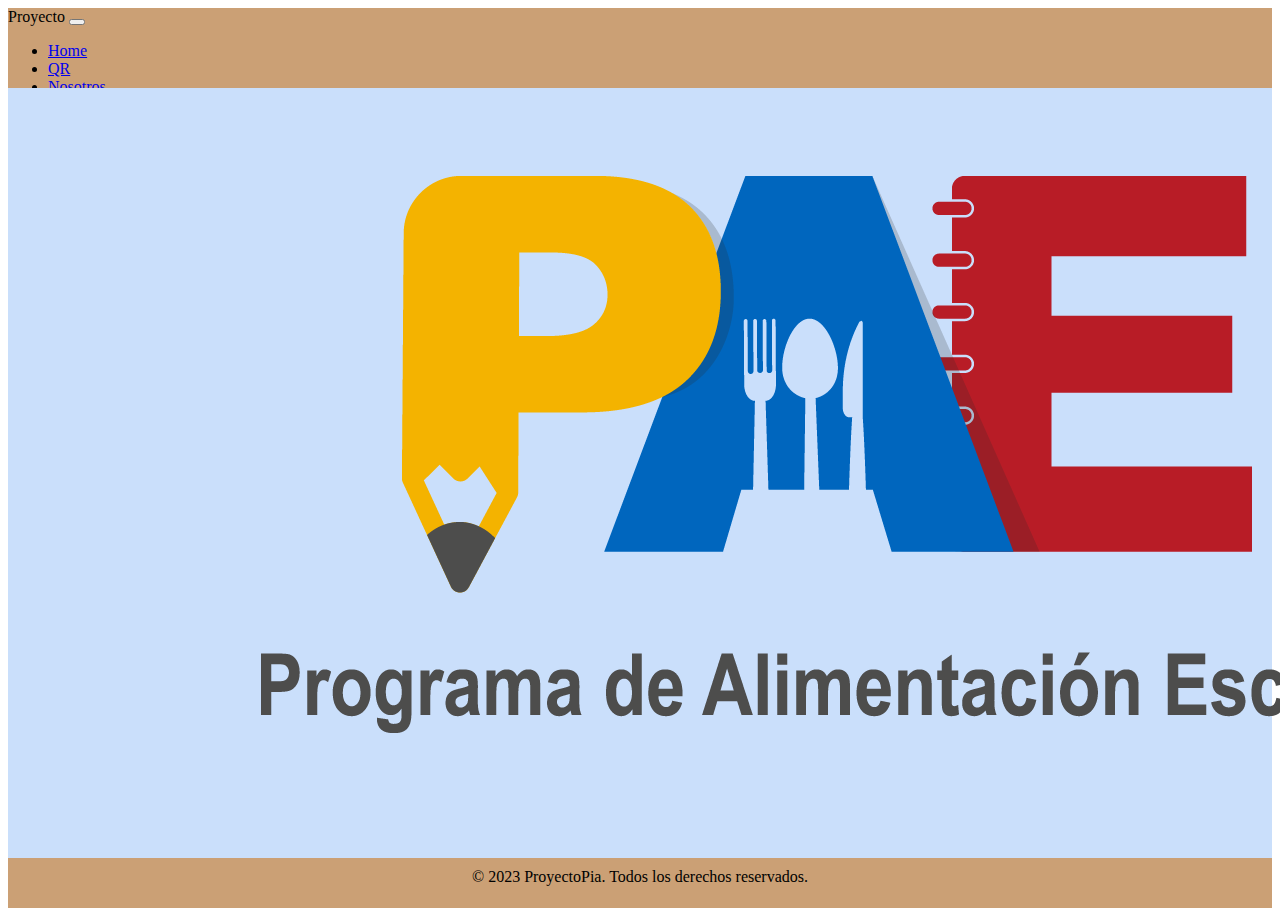
==== static/index.html @ 4f075eba "DB nueva" ====
<!DOCTYPE html>
<html lang="es">
<head>

    <meta charset="UTF-8">
    <meta http-equiv="X-UA-Compatible" content="IE=edge">
    <meta name="viewport" content="width=device-width, initial-scale=1.0">
    <title>Proyecto de administración de refrigerios</title>
    <link rel="stylesheet" href="/static/CSS/estilos.css">
    <link href="https://cdn.jsdelivr.net/npm/bootstrap@5.3.1/dist/css/bootstrap.min.css" rel="stylesheet" integrity="sha384-4bw+/aepP/YC94hEpVNVgiZdgIC5+VKNBQNGCHeKRQN+PtmoHDEXuppvnDJzQIu9" crossorigin="anonymous">

</head>
<body class="grid-container">

<header class="header">

    <nav class="navbar navbar-expand-lg" style="background-color: #cba075;
    height: 80px;
    ">
        <div class="container-fluid">
          <a class="navbar-brand">Proyecto</a>
          <button class="navbar-toggler" type="button" data-bs-toggle="collapse" data-bs-target="#navbarSupportedContent" aria-controls="navbarSupportedContent" aria-expanded="false" aria-label="Toggle navigation">
            <span class="navbar-toggler-icon"></span>
          </button>
          <div class="collapse navbar-collapse" id="navbarSupportedContent">
            <ul class="navbar-nav me-auto mb-2 mb-lg-0">
              <li class="nav-item">
                <a class="nav-link active" aria-current="page" href="/static/index.html">Home</a>
              </li>

              <li class="nav-item">
                <a class="nav-link active" aria-current="page" href="../static/HTML/indexQR.HTML">QR</a>
              </li>

              <li class="nav-item dropdown">
                <a class="nav-link dropdown-toggle" href="#" role="button" data-bs-toggle="dropdown" aria-expanded="false">
                  Nosotros
                </a>
                <ul class="dropdown-menu">
                  <li><a class="dropdown-item" href="../static/HTML/mision.HTML">Misión</a></li>
                  <li><a class="dropdown-item" href="../static/HTML/vision.html">Visión</a></li>
                  
                  
                </ul>
              </li>
              <li class="nav-item dropdown">
                <a class="nav-link dropdown-toggle" href="#" role="button" data-bs-toggle="dropdown" aria-expanded="false">
                  Usuarios
                </a>
                <ul class="dropdown-menu">
                  <li><a class="dropdown-item" href="../static/HTML/registrar.html">Registro admin</a></li>
                  <li><a class="dropdown-item" href="../static/HTML/registroE.html">Registro de estudiante</a></li>
                  <li><a class="dropdown-item" href=""></a></li>
                  <li><a class="dropdown-item" href="../static/HTML/inicioSA.html">Inicio de sesión admin</a></li>
                </ul>
              </li>
            </ul>
                <form class="d-flex" role="search" method="post">
                    <img src="../static/IMG/logojose.jpg" id="logoJ" alt="">
                </form>
          </div>
        </div>
      </nav>

</header>

<main id="main">

<img src="../static/IMG/pae.jpg" alt="" id="pae-img">

</main>

<footer id="footer">

  <div class="copyright">
    &copy; 2023 ProyectoPia. Todos los derechos reservados.
  </div>

</footer>


<script src="https://cdn.jsdelivr.net/npm/bootstrap@5.3.1/dist/js/bootstrap.bundle.min.js" integrity="sha384-HwwvtgBNo3bZJJLYd8oVXjrBZt8cqVSpeBNS5n7C8IVInixGAoxmnlMuBnhbgrkm" crossorigin="anonymous"></script>

</body>
</html>
---- static/CSS/estilos.css ----
html{
    height: 100%;
}

body{
    min-height: 100%;
}

.header{
    grid-area: header;
}

#main{
  background-color: #cadffb;
}

#pae-img{
  margin-left: 20%;
  margin-top: 7%;
}

#logoJ{
  margin-right: 50px;
  height: 75px;
}

#QR{
  width: 25%;
  height: 50%;
  margin-top: 12%;
  margin-left: 37%;
}

#footer{
    grid-area: footer;
    background-color: #cba075;
}

footer {
  color: black;
  text-align: center;
  padding: 10px 0;
}

.copyright {
  font-size: 16px;
}

.grid-container{
    display: grid;
    gap: 10px;
    grid-template: 
    "header" 80px
    "main" auto
    "footer" 50px;
}

/*responsive de tablet*/

@media(min-width: 600px) and (max-width: 899px){
    .grid-container{
        display: grid;
        gap: 10px;
        grid-template: 
        "header header" 80px
        "main main" auto 920px
        "footer footer" 50px / 200px auto;
    }

}

/*responsive de pc*/

@media(min-width: 900px) and (max-width: 2000px){
    .grid-container{
        display: grid;
        gap: 0px;
        grid-template: 
        "header header header" 80px
        "main main main" auto 1920px
        "footer footer footer" 80px / 200px auto 200px;
    }

}

/*inicio registro*/
  
  .heading {
    margin-top: 150px;  
    text-align: center;
    font-weight: 900;
    font-size: 30px;
    color: #cba075;
  }
  
  .form {
    margin-left: 450px;  
    width: 400px;  
    margin-top: 35px;
  }
  
  .form .input {
    width: 100%;
    background: white;
    border: none;
    padding: 15px 20px;
    border-radius: 20px;
    margin-top: 15px;
    box-shadow: #e8c39e 0px 10px 10px -5px;
    border-inline: 2px solid transparent;
  }
  
  .form .input::-moz-placeholder {
    color: rgb(170, 170, 170);
  }
  
  .form .input::placeholder {
    color: rgb(170, 170, 170);
  }
  
  .form .input:focus {
    outline: none;
    border-inline: 2px solid #e8c39e;
  }
  
  .form .forgot-password {
    display: block;
    margin-top: 10px;
    margin-left: 10px;
  }
  
  .form .forgot-password a {
    font-size: 11px;
    color: grey;
    text-decoration: none;
  }
  
  .form .login-button {
    display: block;
    width: 100%;
    font-weight: bold;
    background: linear-gradient(45deg,#e8c39e 0%, #e8c39e 100%);
    color: white;
    padding-block: 15px;
    margin: 20px auto;
    border-radius: 20px;
    box-shadow: rgba(133, 189, 215, 0.8784313725) 0px 20px 10px -15px;
    border: none;
    transition: all 0.2s ease-in-out;
  }
  
  .form .login-button:hover {
    transform: scale(1.03);
    box-shadow: rgba(133, 189, 215, 0.8784313725) 0px 23px 10px -20px;
  }
  
  .form .login-button:active {
    transform: scale(0.95);
    box-shadow: rgba(133, 189, 215, 0.8784313725) 0px 15px 10px -10px;
  }
  
  .form .social-account-container {
    margin-top: 40px;
  }
  
  .form .social-account-container .title {
    display: block;
    text-align: center;
    font-size: 10px;
    color: rgb(170, 170, 170);
  }
  
  .form .social-account-container .social-accounts {
    width: 100%;
    display: flex;
    justify-content: center;
    gap: 15px;
    margin-top: 10px;
  }
  
  .form .social-account-container .social-accounts .social-button {
    background: linear-gradient(45deg, rgb(0, 0, 0) 0%, rgb(112, 112, 112) 100%);
    border: 5px solid white;
    padding: 5px;
    border-radius: 50%;
    width: 40px;
    aspect-ratio: 1;
    display: grid;
    place-content: center;
    box-shadow: rgba(133, 189, 215, 0.8784313725) 0px 12px 10px -8px;
    transition: all 0.2s ease-in-out;
  }
  
  .form .social-account-container .social-accounts .social-button .svg {
    fill: white;
    margin: auto;
  }
  
  .form .social-account-container .social-accounts .social-button:hover {
    transform: scale(1.2);
  }
  
  .form .social-account-container .social-accounts .social-button:active {
    transform: scale(0.9);
  }
  
  .form .agreement {
    display: block;
    text-align: center;
    margin-top: 15px;
  }
  
  .form .agreement a {
    text-decoration: none;
    color: gray;
    font-size: 9px;
  }
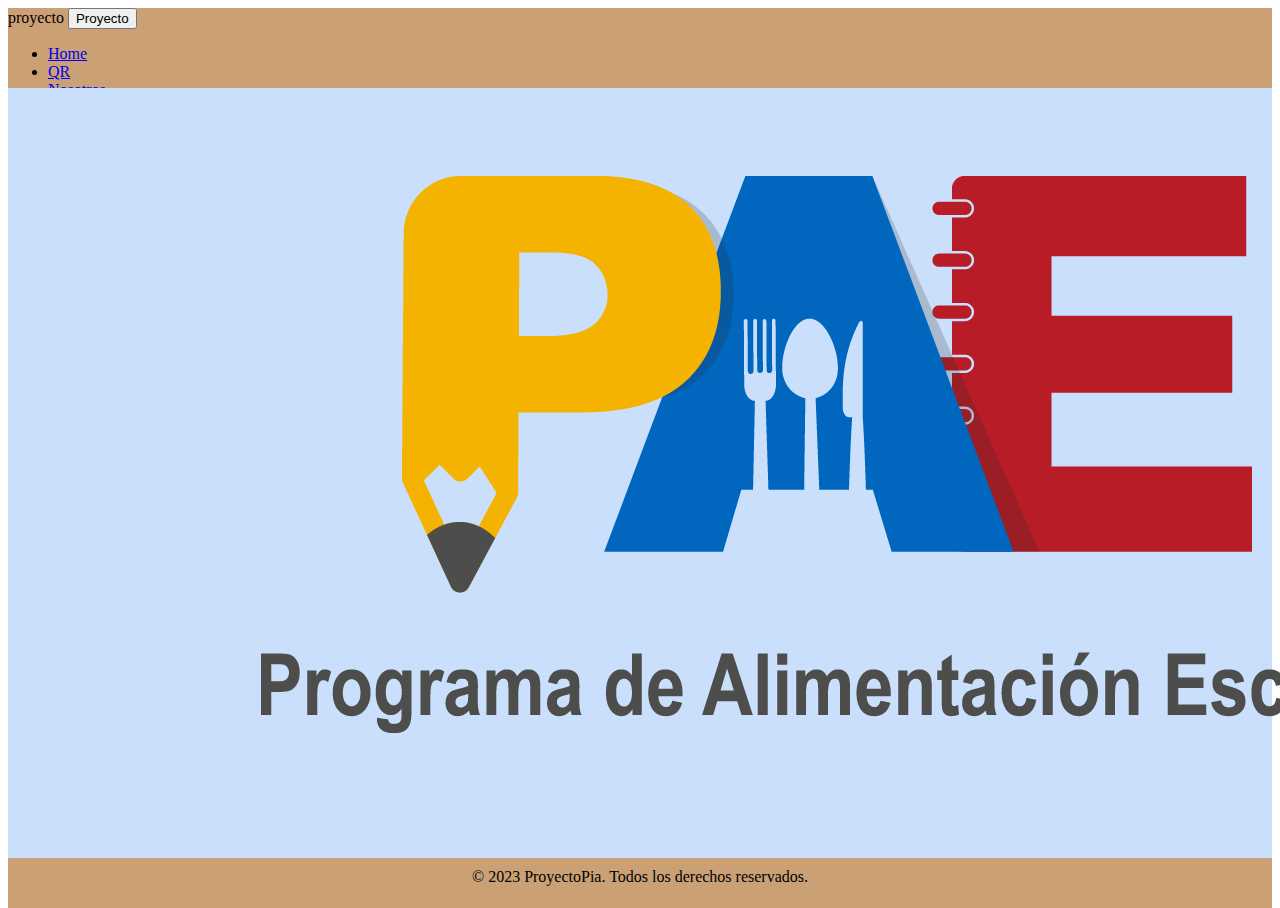
==== commit 1dcefdb7: "actualizacion a botones" ====
--- a/static/index.html
+++ b/static/index.html
@@ -1,5 +1,6 @@
 <!DOCTYPE html>
 <html lang="es">
+
 <head>
 
     <meta charset="UTF-8">
@@ -10,76 +11,80 @@
     <link href="https://cdn.jsdelivr.net/npm/bootstrap@5.3.1/dist/css/bootstrap.min.css" rel="stylesheet" integrity="sha384-4bw+/aepP/YC94hEpVNVgiZdgIC5+VKNBQNGCHeKRQN+PtmoHDEXuppvnDJzQIu9" crossorigin="anonymous">
 
 </head>
+
 <body class="grid-container">
 
-<header class="header">
+    <header class="header">
 
-    <nav class="navbar navbar-expand-lg" style="background-color: #cba075;
+        <nav class="navbar navbar-expand-lg" style="background-color: #cba075;
     height: 80px;
     ">
-        <div class="container-fluid">
-          <a class="navbar-brand">Proyecto</a>
-          <button class="navbar-toggler" type="button" data-bs-toggle="collapse" data-bs-target="#navbarSupportedContent" aria-controls="navbarSupportedContent" aria-expanded="false" aria-label="Toggle navigation">
-            <span class="navbar-toggler-icon"></span>
+            <div class="container-fluid">
+                <a class="navbar-brand">Proyecto</a>
+                <button class="navbar-toggler" type="button" data-bs-toggle="collapse" data-bs-target="#navbarSupportedContent" aria-controls="navbarSupportedContent" aria-expanded="false" aria-label="Toggle navigation">
+            <span class="navbar-toggler-icon">Proyecto</span>
           </button>
-          <div class="collapse navbar-collapse" id="navbarSupportedContent">
-            <ul class="navbar-nav me-auto mb-2 mb-lg-0">
-              <li class="nav-item">
-                <a class="nav-link active" aria-current="page" href="/static/index.html">Home</a>
-              </li>
+                <div class="collapse navbar-collapse" id="navbarSupportedContent">
+                    <ul class="navbar-nav me-auto mb-2 mb-lg-0">
+                        <li class="nav-item">
+                            <a class="nav-link active" aria-current="page" href="/static/index.html">Home</a>
+                        </li>
 
-              <li class="nav-item">
-                <a class="nav-link active" aria-current="page" href="../static/HTML/indexQR.HTML">QR</a>
-              </li>
+                        <li class="nav-item">
+                            <a class="nav-link active" aria-current="page" href="../static/HTML/indexQR.HTML">QR</a>
+                        </li>
 
-              <li class="nav-item dropdown">
-                <a class="nav-link dropdown-toggle" href="#" role="button" data-bs-toggle="dropdown" aria-expanded="false">
+                        <li class="nav-item dropdown">
+                            <a class="nav-link dropdown-toggle" href="#" role="button" data-bs-toggle="dropdown" aria-expanded="false">
                   Nosotros
                 </a>
-                <ul class="dropdown-menu">
-                  <li><a class="dropdown-item" href="../static/HTML/mision.HTML">Misión</a></li>
-                  <li><a class="dropdown-item" href="../static/HTML/vision.html">Visión</a></li>
-                  
-                  
-                </ul>
-              </li>
-              <li class="nav-item dropdown">
-                <a class="nav-link dropdown-toggle" href="#" role="button" data-bs-toggle="dropdown" aria-expanded="false">
+                            <ul class="dropdown-menu">
+                                <li><a class="dropdown-item" href="../static/HTML/mision.HTML">Misión</a></li>
+                                <li><a class="dropdown-item" href="../static/HTML/vision.html">Visión</a></li>
+
+
+                            </ul>
+                        </li>
+                        <li class="nav-item dropdown">
+                            <a class="nav-link dropdown-toggle" href="#" role="button" data-bs-toggle="dropdown" aria-expanded="false">
                   Usuarios
                 </a>
-                <ul class="dropdown-menu">
-                  <li><a class="dropdown-item" href="../static/HTML/registrar.html">Registro admin</a></li>
-                  <li><a class="dropdown-item" href="../static/HTML/registroE.html">Registro de estudiante</a></li>
-                  <li><a class="dropdown-item" href=""></a></li>
-                  <li><a class="dropdown-item" href="../static/HTML/inicioSA.html">Inicio de sesión admin</a></li>
-                </ul>
-              </li>
-            </ul>
-                <form class="d-flex" role="search" method="post">
-                    <img src="../static/IMG/logojose.jpg" id="logoJ" alt="">
-                </form>
-          </div>
+                            <ul class="dropdown-menu">
+                                <li><a class="dropdown-item" href="../static/HTML/registrar.html">Registro admin</a></li>
+                                <li><a class="dropdown-item" href="../static/HTML/registroE.html">Registro de estudiante</a></li>
+                                <li>
+                                    <a class="dropdown-item" href=""></a>
+                                </li>
+                                <li><a class="dropdown-item" href="../static/HTML/inicioSA.html">Inicio de sesión admin</a></li>
+                            </ul>
+                        </li>
+                    </ul>
+                    <form class="d-flex" role="search" method="post">
+                        <img src="../static/IMG/logojose.jpg" id="logoJ" alt="">
+                    </form>
+                </div>
+            </div>
+        </nav>
+
+    </header>
+
+    <main id="main">
+
+        <img src="../static/IMG/pae.jpg" alt="" id="pae-img">
+
+    </main>
+
+    <footer id="footer">
+
+        <div class="copyright">
+            &copy; 2023 ProyectoPia. Todos los derechos reservados.
         </div>
-      </nav>
 
-</header>
-
-<main id="main">
-
-<img src="../static/IMG/pae.jpg" alt="" id="pae-img">
-
-</main>
-
-<footer id="footer">
-
-  <div class="copyright">
-    &copy; 2023 ProyectoPia. Todos los derechos reservados.
-  </div>
-
-</footer>
+    </footer>
 
 
-<script src="https://cdn.jsdelivr.net/npm/bootstrap@5.3.1/dist/js/bootstrap.bundle.min.js" integrity="sha384-HwwvtgBNo3bZJJLYd8oVXjrBZt8cqVSpeBNS5n7C8IVInixGAoxmnlMuBnhbgrkm" crossorigin="anonymous"></script>
+    <script src="https://cdn.jsdelivr.net/npm/bootstrap@5.3.1/dist/js/bootstrap.bundle.min.js" integrity="sha384-HwwvtgBNo3bZJJLYd8oVXjrBZt8cqVSpeBNS5n7C8IVInixGAoxmnlMuBnhbgrkm" crossorigin="anonymous"></script>
 
 </body>
+
 </html>--- a/static/CSS/estilos.css
+++ b/static/CSS/estilos.css
@@ -1,105 +1,97 @@
-html{
+html {
     height: 100%;
 }
 
-body{
+body {
     min-height: 100%;
 }
 
-.header{
+.header {
     grid-area: header;
 }
 
-#main{
-  background-color: #cadffb;
-}
-
-#pae-img{
-  margin-left: 20%;
-  margin-top: 7%;
-}
-
-#logoJ{
-  margin-right: 50px;
-  height: 75px;
-}
-
-#QR{
-  width: 25%;
-  height: 50%;
-  margin-top: 12%;
-  margin-left: 37%;
-}
-
-#footer{
+#main {
+    background-color: #cadffb;
+}
+
+#pae-img {
+    margin-left: 20%;
+    margin-top: 7%;
+}
+
+#logoJ {
+    margin-right: 50px;
+    height: 75px;
+}
+
+#QR {
+    width: 25%;
+    height: 50%;
+    margin-top: 12%;
+    margin-left: 37%;
+}
+
+#footer {
     grid-area: footer;
     background-color: #cba075;
 }
 
 footer {
-  color: black;
-  text-align: center;
-  padding: 10px 0;
+    color: black;
+    text-align: center;
+    padding: 10px 0;
 }
 
 .copyright {
-  font-size: 16px;
-}
-
-.grid-container{
+    font-size: 16px;
+}
+
+.grid-container {
     display: grid;
     gap: 10px;
-    grid-template: 
-    "header" 80px
-    "main" auto
-    "footer" 50px;
-}
+    grid-template: "header" 80px "main" auto "footer" 50px;
+}
+
 
 /*responsive de tablet*/
 
-@media(min-width: 600px) and (max-width: 899px){
-    .grid-container{
+@media(min-width: 600px) and (max-width: 899px) {
+    .grid-container {
         display: grid;
         gap: 10px;
-        grid-template: 
-        "header header" 80px
-        "main main" auto 920px
-        "footer footer" 50px / 200px auto;
+        grid-template: "header header" 80px "main main" auto 920px "footer footer" 50px / 200px auto;
     }
-
-}
+}
+
 
 /*responsive de pc*/
 
-@media(min-width: 900px) and (max-width: 2000px){
-    .grid-container{
+@media(min-width: 900px) and (max-width: 2000px) {
+    .grid-container {
         display: grid;
         gap: 0px;
-        grid-template: 
-        "header header header" 80px
-        "main main main" auto 1920px
-        "footer footer footer" 80px / 200px auto 200px;
+        grid-template: "header header header" 80px "main main main" auto 1920px "footer footer footer" 80px / 200px auto 200px;
     }
-
-}
+}
+
 
 /*inicio registro*/
-  
-  .heading {
-    margin-top: 150px;  
+
+.heading {
+    margin-top: 150px;
     text-align: center;
     font-weight: 900;
     font-size: 30px;
     color: #cba075;
-  }
-  
-  .form {
-    margin-left: 450px;  
-    width: 400px;  
+}
+
+.form {
+    margin-left: 450px;
+    width: 400px;
     margin-top: 35px;
-  }
-  
-  .form .input {
+}
+
+.form .input {
     width: 100%;
     background: white;
     border: none;
@@ -108,38 +100,38 @@
     margin-top: 15px;
     box-shadow: #e8c39e 0px 10px 10px -5px;
     border-inline: 2px solid transparent;
-  }
-  
-  .form .input::-moz-placeholder {
+}
+
+.form .input::-moz-placeholder {
     color: rgb(170, 170, 170);
-  }
-  
-  .form .input::placeholder {
+}
+
+.form .input::placeholder {
     color: rgb(170, 170, 170);
-  }
-  
-  .form .input:focus {
+}
+
+.form .input:focus {
     outline: none;
     border-inline: 2px solid #e8c39e;
-  }
-  
-  .form .forgot-password {
+}
+
+.form .forgot-password {
     display: block;
     margin-top: 10px;
     margin-left: 10px;
-  }
-  
-  .form .forgot-password a {
+}
+
+.form .forgot-password a {
     font-size: 11px;
     color: grey;
     text-decoration: none;
-  }
-  
-  .form .login-button {
+}
+
+.form .login-button {
     display: block;
     width: 100%;
     font-weight: bold;
-    background: linear-gradient(45deg,#e8c39e 0%, #e8c39e 100%);
+    background: linear-gradient(45deg, #e8c39e 0%, #e8c39e 100%);
     color: white;
     padding-block: 15px;
     margin: 20px auto;
@@ -147,38 +139,38 @@
     box-shadow: rgba(133, 189, 215, 0.8784313725) 0px 20px 10px -15px;
     border: none;
     transition: all 0.2s ease-in-out;
-  }
-  
-  .form .login-button:hover {
+}
+
+.form .login-button:hover {
     transform: scale(1.03);
     box-shadow: rgba(133, 189, 215, 0.8784313725) 0px 23px 10px -20px;
-  }
-  
-  .form .login-button:active {
+}
+
+.form .login-button:active {
     transform: scale(0.95);
     box-shadow: rgba(133, 189, 215, 0.8784313725) 0px 15px 10px -10px;
-  }
-  
-  .form .social-account-container {
+}
+
+.form .social-account-container {
     margin-top: 40px;
-  }
-  
-  .form .social-account-container .title {
+}
+
+.form .social-account-container .title {
     display: block;
     text-align: center;
     font-size: 10px;
     color: rgb(170, 170, 170);
-  }
-  
-  .form .social-account-container .social-accounts {
+}
+
+.form .social-account-container .social-accounts {
     width: 100%;
     display: flex;
     justify-content: center;
     gap: 15px;
     margin-top: 10px;
-  }
-  
-  .form .social-account-container .social-accounts .social-button {
+}
+
+.form .social-account-container .social-accounts .social-button {
     background: linear-gradient(45deg, rgb(0, 0, 0) 0%, rgb(112, 112, 112) 100%);
     border: 5px solid white;
     padding: 5px;
@@ -189,31 +181,35 @@
     place-content: center;
     box-shadow: rgba(133, 189, 215, 0.8784313725) 0px 12px 10px -8px;
     transition: all 0.2s ease-in-out;
-  }
-  
-  .form .social-account-container .social-accounts .social-button .svg {
+}
+
+.form .social-account-container .social-accounts .social-button .svg {
     fill: white;
     margin: auto;
-  }
-  
-  .form .social-account-container .social-accounts .social-button:hover {
+}
+
+.form .social-account-container .social-accounts .social-button:hover {
     transform: scale(1.2);
-  }
-  
-  .form .social-account-container .social-accounts .social-button:active {
+}
+
+.form .social-account-container .social-accounts .social-button:active {
     transform: scale(0.9);
-  }
-  
-  .form .agreement {
+}
+
+.form .agreement {
     display: block;
     text-align: center;
     margin-top: 15px;
-  }
-  
-  .form .agreement a {
+}
+
+.form .agreement a {
     text-decoration: none;
     color: gray;
     font-size: 9px;
-  }
-
-
+}
+
+.navbar-brand {
+    cursor: pointer;
+    text-transform: lowercase;
+    transition: .3s ease all;
+}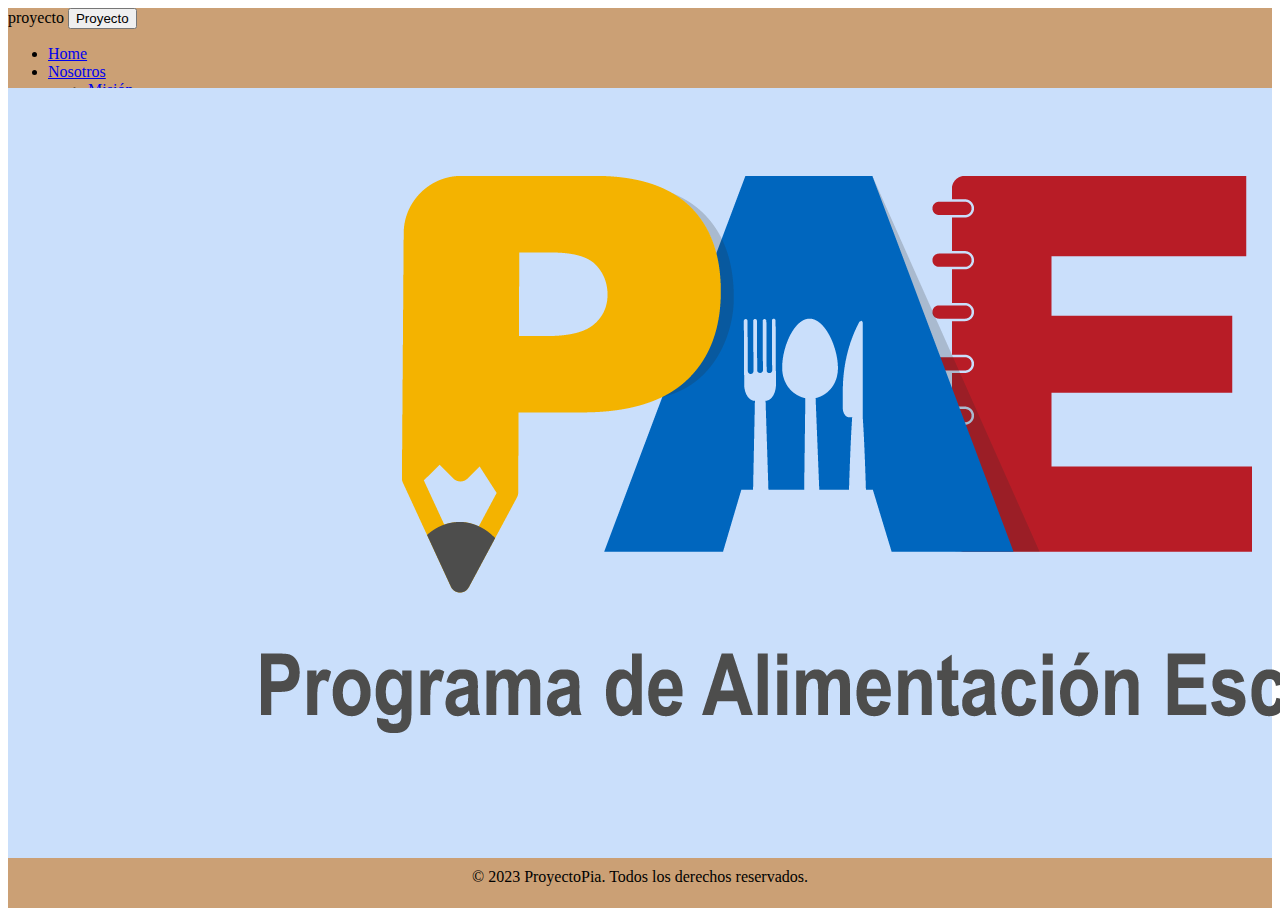
==== commit d7703922: "CRUD listo" ====
--- a/static/index.html
+++ b/static/index.html
@@ -30,14 +30,11 @@
                             <a class="nav-link active" aria-current="page" href="/static/index.html">Home</a>
                         </li>
 
-                        <li class="nav-item">
-                            <a class="nav-link active" aria-current="page" href="../static/HTML/indexQR.HTML">QR</a>
-                        </li>
 
                         <li class="nav-item dropdown">
                             <a class="nav-link dropdown-toggle" href="#" role="button" data-bs-toggle="dropdown" aria-expanded="false">
-                  Nosotros
-                </a>
+                                Nosotros
+                            </a>
                             <ul class="dropdown-menu">
                                 <li><a class="dropdown-item" href="../static/HTML/mision.HTML">Misión</a></li>
                                 <li><a class="dropdown-item" href="../static/HTML/vision.html">Visión</a></li>
@@ -47,8 +44,8 @@
                         </li>
                         <li class="nav-item dropdown">
                             <a class="nav-link dropdown-toggle" href="#" role="button" data-bs-toggle="dropdown" aria-expanded="false">
-                  Usuarios
-                </a>
+                                Usuarios
+                            </a>
                             <ul class="dropdown-menu">
                                 <li><a class="dropdown-item" href="../static/HTML/registrar.html">Registro admin</a></li>
                                 <li><a class="dropdown-item" href="../static/HTML/registroE.html">Registro de estudiante</a></li>
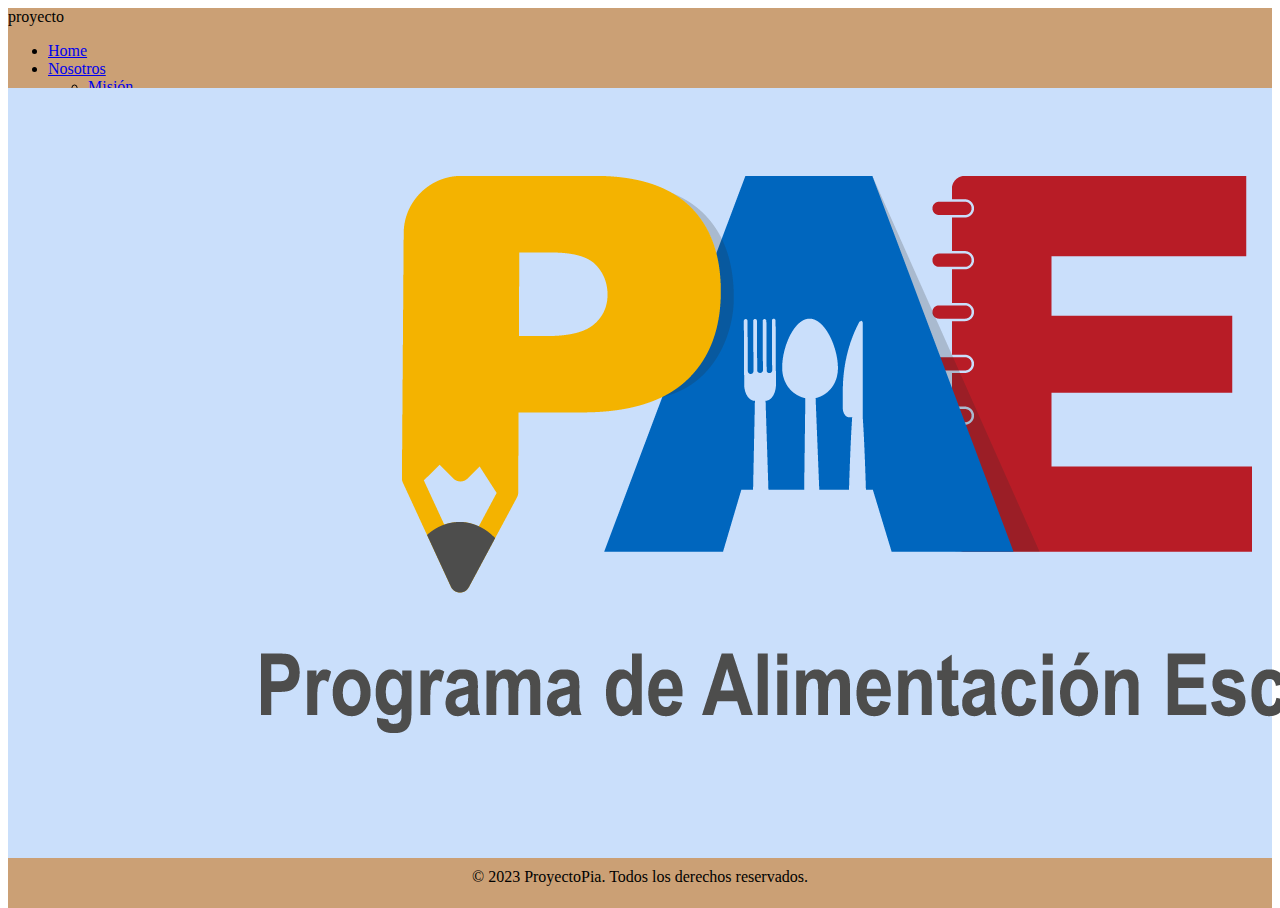
==== commit ac38063c: "borrar estilizado" ====
--- a/static/index.html
+++ b/static/index.html
@@ -21,9 +21,6 @@
     ">
             <div class="container-fluid">
                 <a class="navbar-brand">Proyecto</a>
-                <button class="navbar-toggler" type="button" data-bs-toggle="collapse" data-bs-target="#navbarSupportedContent" aria-controls="navbarSupportedContent" aria-expanded="false" aria-label="Toggle navigation">
-            <span class="navbar-toggler-icon">Proyecto</span>
-          </button>
                 <div class="collapse navbar-collapse" id="navbarSupportedContent">
                     <ul class="navbar-nav me-auto mb-2 mb-lg-0">
                         <li class="nav-item">
--- a/static/CSS/estilos.css
+++ b/static/CSS/estilos.css
@@ -78,7 +78,15 @@
 /*inicio registro*/
 
 .heading {
-    margin-top: 150px;
+    margin-top: 140px;
+    text-align: center;
+    font-weight: 900;
+    font-size: 30px;
+    color: #cba075;
+}
+
+.headingAI {
+    margin-top: 190px;
     text-align: center;
     font-weight: 900;
     font-size: 30px;
@@ -212,4 +220,5 @@
     cursor: pointer;
     text-transform: lowercase;
     transition: .3s ease all;
+    font-family: Bloogle
 }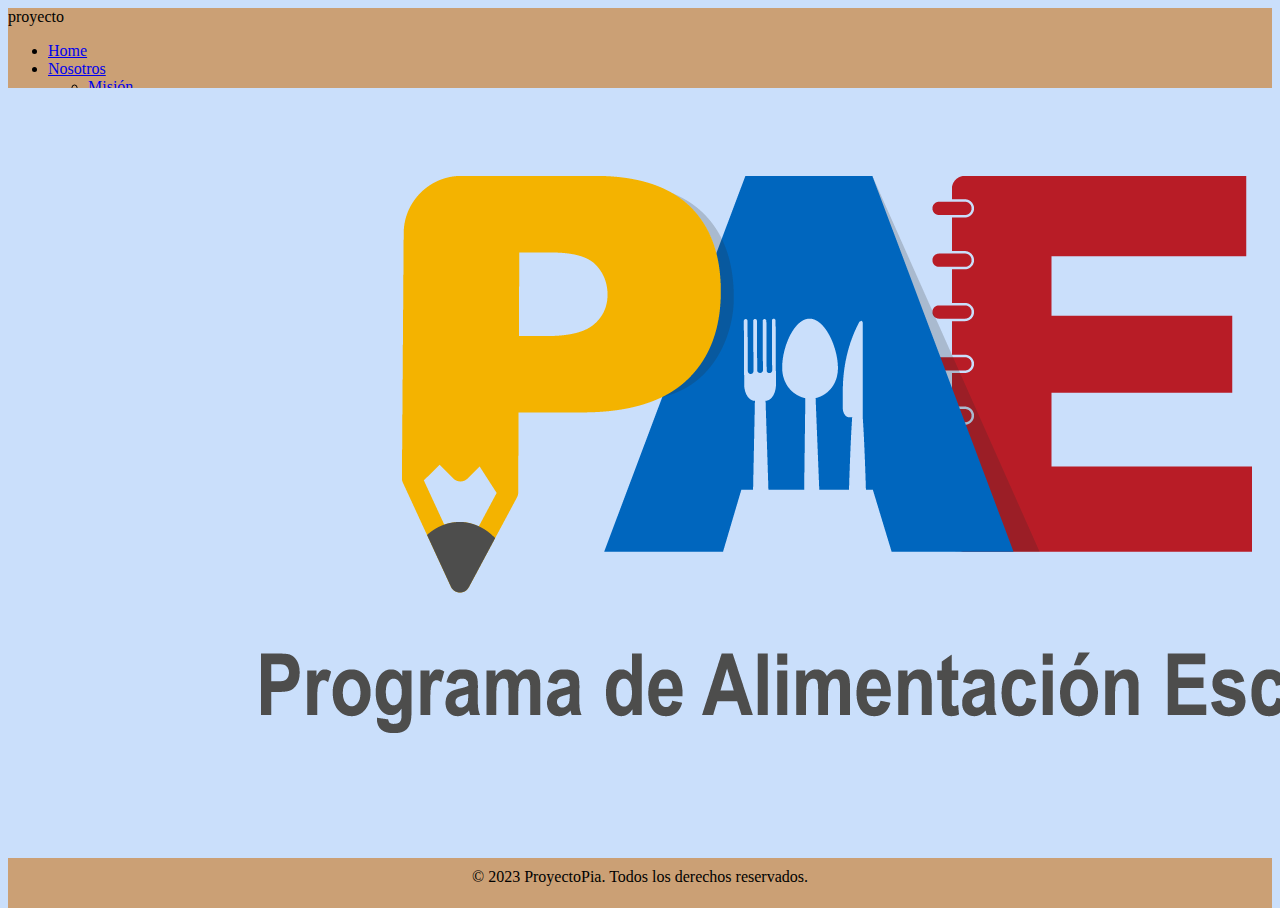
==== commit 8f51c8ab: "inicio sesion modificado" ====
--- a/static/index.html
+++ b/static/index.html
@@ -46,9 +46,6 @@
                             <ul class="dropdown-menu">
                                 <li><a class="dropdown-item" href="../static/HTML/registrar.html">Registro admin</a></li>
                                 <li><a class="dropdown-item" href="../static/HTML/registroE.html">Registro de estudiante</a></li>
-                                <li>
-                                    <a class="dropdown-item" href=""></a>
-                                </li>
                                 <li><a class="dropdown-item" href="../static/HTML/inicioSA.html">Inicio de sesión admin</a></li>
                             </ul>
                         </li>
--- a/static/CSS/estilos.css
+++ b/static/CSS/estilos.css
@@ -8,6 +8,10 @@
 
 .header {
     grid-area: header;
+}
+
+.grid-container {
+    background-color: #cadffb;
 }
 
 #main {
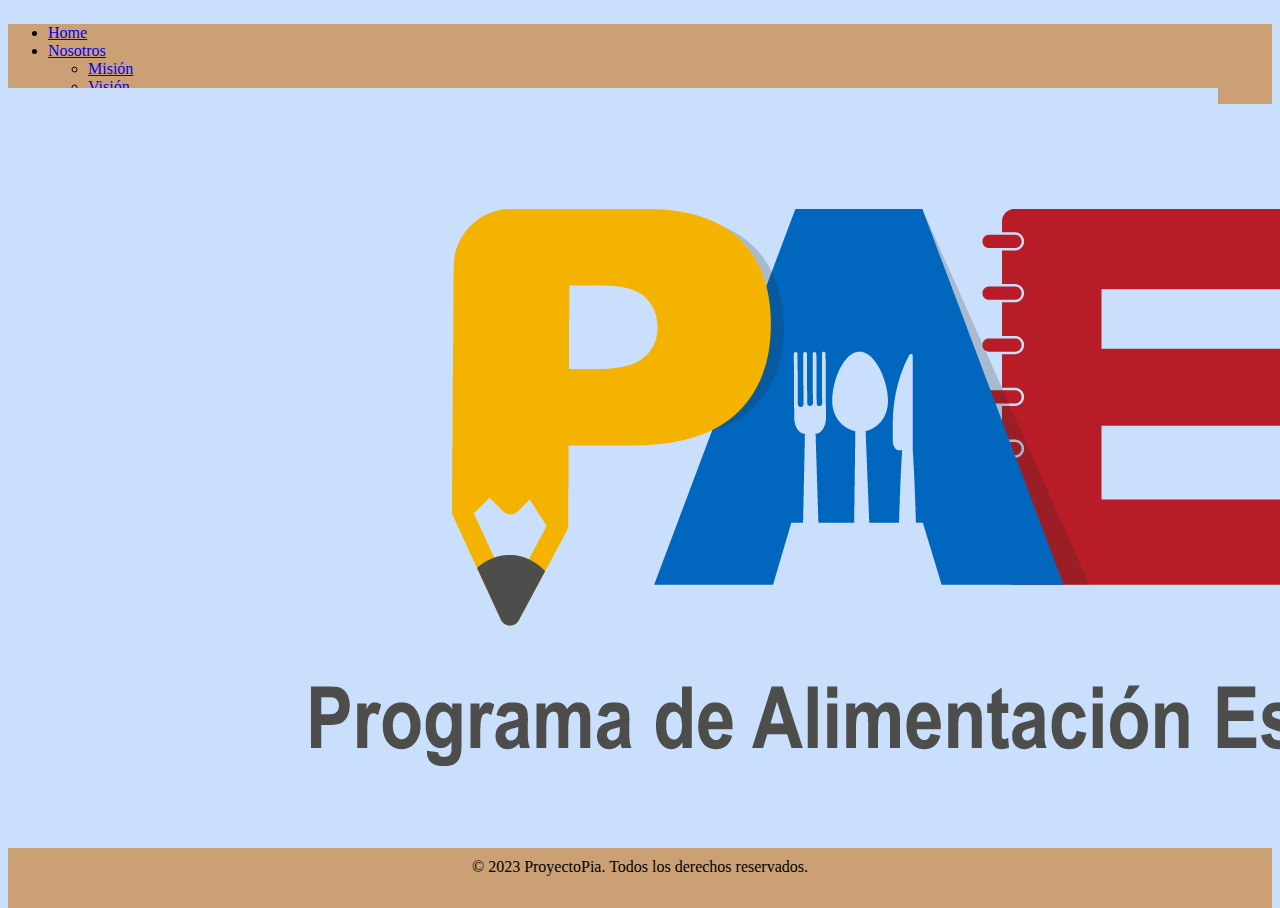
==== commit 8cf63dfd: "palabra proyecto borrada" ====
--- a/static/index.html
+++ b/static/index.html
@@ -20,12 +20,13 @@
     height: 80px;
     ">
             <div class="container-fluid">
-                <a class="navbar-brand">Proyecto</a>
+
                 <div class="collapse navbar-collapse" id="navbarSupportedContent">
                     <ul class="navbar-nav me-auto mb-2 mb-lg-0">
                         <li class="nav-item">
                             <a class="nav-link active" aria-current="page" href="/static/index.html">Home</a>
                         </li>
+
 
 
                         <li class="nav-item dropdown">
--- a/static/CSS/estilos.css
+++ b/static/CSS/estilos.css
@@ -1,228 +1,237 @@
-html {
-    height: 100%;
-}
-
-body {
-    min-height: 100%;
-}
-
-.header {
-    grid-area: header;
-}
-
-.grid-container {
-    background-color: #cadffb;
-}
-
-#main {
-    background-color: #cadffb;
-}
-
-#pae-img {
-    margin-left: 20%;
-    margin-top: 7%;
-}
-
-#logoJ {
-    margin-right: 50px;
-    height: 75px;
-}
-
-#QR {
-    width: 25%;
-    height: 50%;
-    margin-top: 12%;
-    margin-left: 37%;
-}
-
-#footer {
-    grid-area: footer;
-    background-color: #cba075;
-}
-
-footer {
-    color: black;
-    text-align: center;
-    padding: 10px 0;
-}
-
-.copyright {
-    font-size: 16px;
-}
-
-.grid-container {
-    display: grid;
-    gap: 10px;
-    grid-template: "header" 80px "main" auto "footer" 50px;
-}
-
-
-/*responsive de tablet*/
-
-@media(min-width: 600px) and (max-width: 899px) {
-    .grid-container {
-        display: grid;
-        gap: 10px;
-        grid-template: "header header" 80px "main main" auto 920px "footer footer" 50px / 200px auto;
-    }
-}
-
-
-/*responsive de pc*/
-
-@media(min-width: 900px) and (max-width: 2000px) {
-    .grid-container {
-        display: grid;
-        gap: 0px;
-        grid-template: "header header header" 80px "main main main" auto 1920px "footer footer footer" 80px / 200px auto 200px;
-    }
-}
-
-
-/*inicio registro*/
-
-.heading {
-    margin-top: 140px;
-    text-align: center;
-    font-weight: 900;
-    font-size: 30px;
-    color: #cba075;
-}
-
-.headingAI {
-    margin-top: 190px;
-    text-align: center;
-    font-weight: 900;
-    font-size: 30px;
-    color: #cba075;
-}
-
-.form {
-    margin-left: 450px;
-    width: 400px;
-    margin-top: 35px;
-}
-
-.form .input {
-    width: 100%;
-    background: white;
-    border: none;
-    padding: 15px 20px;
-    border-radius: 20px;
-    margin-top: 15px;
-    box-shadow: #e8c39e 0px 10px 10px -5px;
-    border-inline: 2px solid transparent;
-}
-
-.form .input::-moz-placeholder {
-    color: rgb(170, 170, 170);
-}
-
-.form .input::placeholder {
-    color: rgb(170, 170, 170);
-}
-
-.form .input:focus {
-    outline: none;
-    border-inline: 2px solid #e8c39e;
-}
-
-.form .forgot-password {
-    display: block;
-    margin-top: 10px;
-    margin-left: 10px;
-}
-
-.form .forgot-password a {
-    font-size: 11px;
-    color: grey;
-    text-decoration: none;
-}
-
-.form .login-button {
-    display: block;
-    width: 100%;
-    font-weight: bold;
-    background: linear-gradient(45deg, #e8c39e 0%, #e8c39e 100%);
-    color: white;
-    padding-block: 15px;
-    margin: 20px auto;
-    border-radius: 20px;
-    box-shadow: rgba(133, 189, 215, 0.8784313725) 0px 20px 10px -15px;
-    border: none;
-    transition: all 0.2s ease-in-out;
-}
-
-.form .login-button:hover {
-    transform: scale(1.03);
-    box-shadow: rgba(133, 189, 215, 0.8784313725) 0px 23px 10px -20px;
-}
-
-.form .login-button:active {
-    transform: scale(0.95);
-    box-shadow: rgba(133, 189, 215, 0.8784313725) 0px 15px 10px -10px;
-}
-
-.form .social-account-container {
-    margin-top: 40px;
-}
-
-.form .social-account-container .title {
-    display: block;
-    text-align: center;
-    font-size: 10px;
-    color: rgb(170, 170, 170);
-}
-
-.form .social-account-container .social-accounts {
-    width: 100%;
-    display: flex;
-    justify-content: center;
-    gap: 15px;
-    margin-top: 10px;
-}
-
-.form .social-account-container .social-accounts .social-button {
-    background: linear-gradient(45deg, rgb(0, 0, 0) 0%, rgb(112, 112, 112) 100%);
-    border: 5px solid white;
-    padding: 5px;
-    border-radius: 50%;
-    width: 40px;
-    aspect-ratio: 1;
-    display: grid;
-    place-content: center;
-    box-shadow: rgba(133, 189, 215, 0.8784313725) 0px 12px 10px -8px;
-    transition: all 0.2s ease-in-out;
-}
-
-.form .social-account-container .social-accounts .social-button .svg {
-    fill: white;
-    margin: auto;
-}
-
-.form .social-account-container .social-accounts .social-button:hover {
-    transform: scale(1.2);
-}
-
-.form .social-account-container .social-accounts .social-button:active {
-    transform: scale(0.9);
-}
-
-.form .agreement {
-    display: block;
-    text-align: center;
-    margin-top: 15px;
-}
-
-.form .agreement a {
-    text-decoration: none;
-    color: gray;
-    font-size: 9px;
-}
-
-.navbar-brand {
-    cursor: pointer;
-    text-transform: lowercase;
-    transition: .3s ease all;
-    font-family: Bloogle
-}+        html {
+            height: 100%;
+        }
+        
+        body {
+            min-height: 100%;
+        }
+        
+        .header {
+            grid-area: header;
+        }
+        
+        .grid-container {
+            background-color: #cadffb;
+        }
+        
+        #main {
+            background-color: #cadffb;
+        }
+        
+        #pae-img {
+            margin-left: 25%;
+            margin-top: 10%;
+        }
+        
+        #logoJ {
+            margin-right: 50px;
+            height: 75px;
+        }
+        
+        #QR {
+            width: 25%;
+            height: 50%;
+            margin-top: 12%;
+            margin-left: 37%;
+        }
+        
+        #footer {
+            grid-area: footer;
+            background-color: #cba075;
+        }
+        
+        footer {
+            color: black;
+            text-align: center;
+            padding: 10px 0;
+        }
+        
+        .copyright {
+            font-size: 16px;
+        }
+        
+        .grid-container {
+            display: grid;
+            gap: 10px;
+            grid-template: "header" 80px "main" auto "footer" 50px;
+        }
+        /*responsive de tablet*/
+        
+        @media(min-width: 600px) and (max-width: 899px) {
+            .grid-container {
+                display: grid;
+                gap: 10px;
+                grid-template-areas: "header header" "main main" "footer footer";
+                grid-template-columns: 200px 1fr
+            }
+        }
+        /*responsive de pc*/
+        
+        @media(min-width: 900px) and (max-width: 2000px) {
+            .grid-container {
+                display: grid;
+                gap: 0px;
+                grid-template: "header header" 80px "main main" auto "footer footer" 60px;
+            }
+        }
+        /*listado*/
+        
+        #titulo-listado {
+            margin-left: 63%;
+            margin-top: 20%;
+            text-align: center;
+        }
+        
+        .table {
+            margin-left: 30%;
+            margin-top: 5%;
+        }
+        /*inicio registro*/
+        
+        .heading {
+            margin-left: 63%;
+            margin-top: 140px;
+            text-align: center;
+            font-weight: 900;
+            font-size: 30px;
+            color: #cba075;
+        }
+        
+        .headingAI {
+            margin-left: 63%;
+            margin-top: 19%;
+            text-align: center;
+            font-weight: 900;
+            font-size: 30px;
+            color: #cba075;
+        }
+        
+        .form {
+            margin-left: 64%;
+            width: 400px;
+            margin-top: 35px;
+        }
+        
+        .form .input {
+            width: 100%;
+            background: white;
+            border: none;
+            padding: 15px 20px;
+            border-radius: 20px;
+            margin-top: 15px;
+            box-shadow: #e8c39e 0px 10px 10px -5px;
+            border-inline: 2px solid transparent;
+        }
+        
+        .form .input::-moz-placeholder {
+            color: rgb(170, 170, 170);
+        }
+        
+        .form .input::placeholder {
+            color: rgb(170, 170, 170);
+        }
+        
+        .form .input:focus {
+            outline: none;
+            border-inline: 2px solid #e8c39e;
+        }
+        
+        .form .forgot-password {
+            display: block;
+            margin-top: 10px;
+            margin-left: 10px;
+        }
+        
+        .form .forgot-password a {
+            font-size: 11px;
+            color: grey;
+            text-decoration: none;
+        }
+        
+        .form .login-button {
+            display: block;
+            width: 100%;
+            font-weight: bold;
+            background: linear-gradient(45deg, #e8c39e 0%, #e8c39e 100%);
+            color: white;
+            padding-block: 15px;
+            margin: 20px auto;
+            border-radius: 20px;
+            box-shadow: rgba(133, 189, 215, 0.8784313725) 0px 20px 10px -15px;
+            border: none;
+            transition: all 0.2s ease-in-out;
+        }
+        
+        .form .login-button:hover {
+            transform: scale(1.03);
+            box-shadow: rgba(133, 189, 215, 0.8784313725) 0px 23px 10px -20px;
+        }
+        
+        .form .login-button:active {
+            transform: scale(0.95);
+            box-shadow: rgba(133, 189, 215, 0.8784313725) 0px 15px 10px -10px;
+        }
+        
+        .form .social-account-container {
+            margin-top: 40px;
+        }
+        
+        .form .social-account-container .title {
+            display: block;
+            text-align: center;
+            font-size: 10px;
+            color: rgb(170, 170, 170);
+        }
+        
+        .form .social-account-container .social-accounts {
+            width: 100%;
+            display: flex;
+            justify-content: center;
+            gap: 15px;
+            margin-top: 10px;
+        }
+        
+        .form .social-account-container .social-accounts .social-button {
+            background: linear-gradient(45deg, rgb(0, 0, 0) 0%, rgb(112, 112, 112) 100%);
+            border: 5px solid white;
+            padding: 5px;
+            border-radius: 50%;
+            width: 40px;
+            aspect-ratio: 1;
+            display: grid;
+            place-content: center;
+            box-shadow: rgba(133, 189, 215, 0.8784313725) 0px 12px 10px -8px;
+            transition: all 0.2s ease-in-out;
+        }
+        
+        .form .social-account-container .social-accounts .social-button .svg {
+            fill: white;
+            margin: auto;
+        }
+        
+        .form .social-account-container .social-accounts .social-button:hover {
+            transform: scale(1.2);
+        }
+        
+        .form .social-account-container .social-accounts .social-button:active {
+            transform: scale(0.9);
+        }
+        
+        .form .agreement {
+            display: block;
+            text-align: center;
+            margin-top: 15px;
+        }
+        
+        .form .agreement a {
+            text-decoration: none;
+            color: gray;
+            font-size: 9px;
+        }
+        
+        .navbar-brand {
+            cursor: pointer;
+            text-transform: lowercase;
+            transition: .3s ease all;
+            font-family: Bloogle
+        }